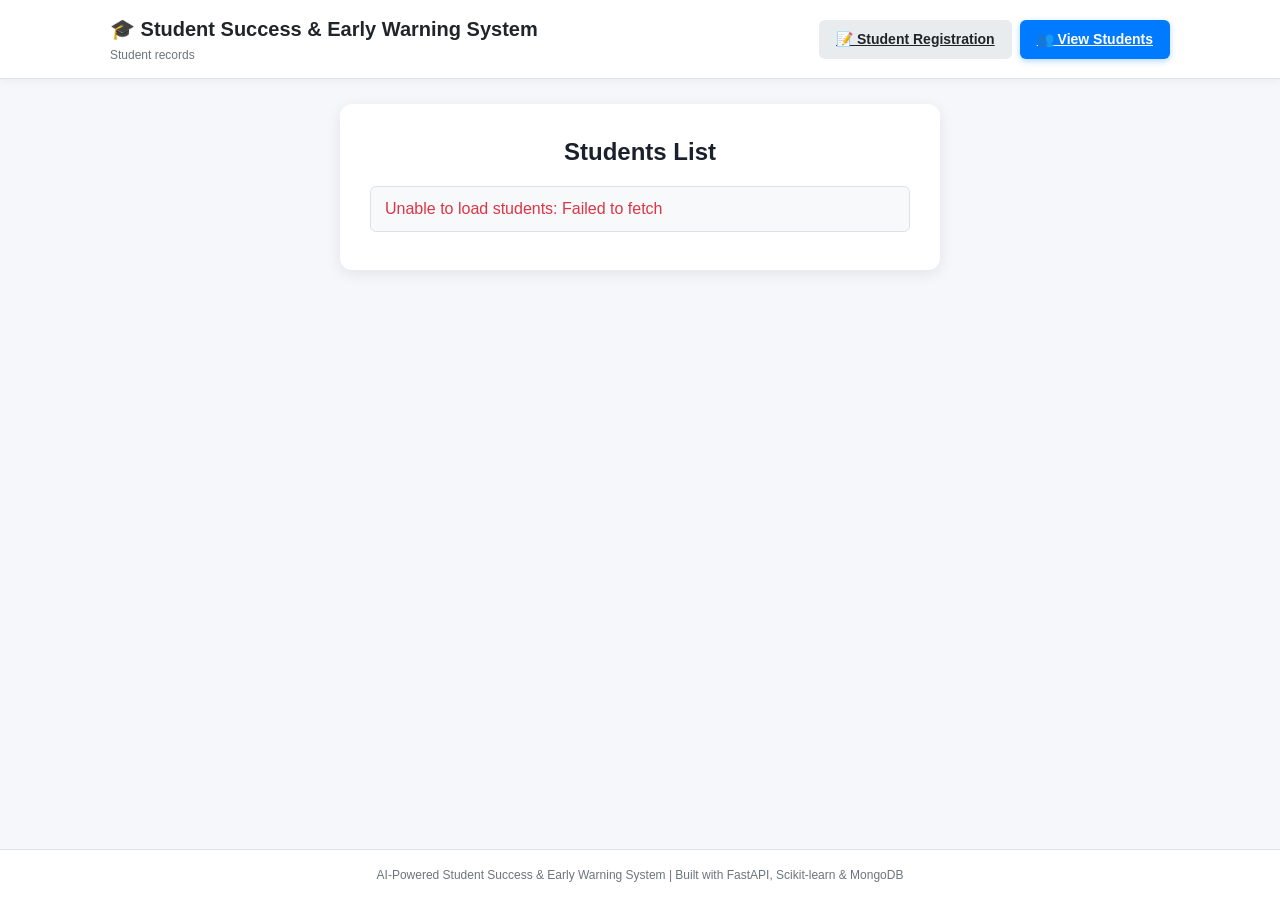
==== frontend/students.html @ 5fdc7981 "Refactor frontend assets and separate student list" ====
<!DOCTYPE html>
<html lang="en">
<head>
    <meta charset="UTF-8">
    <meta name="viewport" content="width=device-width, initial-scale=1.0">
    <title>Students | Student Success & Early Warning System</title>
    <link rel="stylesheet" href="css/app.css">
</head>
<body>
    <header class="app-header">
        <div class="header-inner">
            <div>
                <h1 class="brand-title">🎓 Student Success & Early Warning System</h1>
                <p class="brand-subtitle">Student records</p>
            </div>
            <nav class="nav-tabs" aria-label="Student navigation">
                <a class="tab-btn" href="index.html">📝 Student Registration</a>
                <a class="tab-btn active" href="students.html" aria-current="page">👥 View Students</a>
            </nav>
        </div>
    </header>

    <main class="main-wrapper">
        <section class="container" aria-labelledby="students-heading">
            <h2 id="students-heading">Students List</h2>
            <ul id="studentList" aria-live="polite"></ul>
        </section>
    </main>

    <footer class="app-footer">
        <p>AI-Powered Student Success & Early Warning System | Built with FastAPI, Scikit-learn & MongoDB</p>
    </footer>

    <script src="js/api.js" defer></script>
    <script src="js/students.js" defer></script>
</body>
</html>
---- frontend/css/app.css ----
:root {
            --primary: #007bff;
            --primary-hover: #0056b3;
            --success: #28a745;
            --success-hover: #218838;
            --warning: #ffc107;
            --warning-hover: #e0a800;
            --danger: #dc3545;
            --danger-hover: #c82333;
            --info: #17a2b8;
            --info-hover: #138496;
            --bg: #f5f7fa;
            --card-bg: #ffffff;
            --text-main: #212529;
            --text-muted: #6c757d;
            --border: #dee2e6;
            --radius: 10px;
            --shadow: 0 4px 15px rgba(0, 0, 0, 0.08);
        }

        * {
            box-sizing: border-box;
            margin: 0;
            padding: 0;
        }

        body {
            font-family: Arial, Helvetica, sans-serif;
            background: var(--bg);
            color: var(--text-main);
            min-height: 100vh;
            display: flex;
            flex-direction: column;
            line-height: 1.5;
        }

        /* Header & Navigation */
        .app-header {
            background: var(--card-bg);
            border-bottom: 1px solid var(--border);
            box-shadow: 0 2px 8px rgba(0,0,0,0.05);
            position: sticky;
            top: 0;
            z-index: 100;
        }

        .header-inner {
            max-width: 1100px;
            margin: 0 auto;
            padding: 14px 20px;
            display: flex;
            flex-wrap: wrap;
            justify-content: space-between;
            align-items: center;
            gap: 12px;
        }

        .brand-title {
            font-size: 20px;
            font-weight: bold;
            color: var(--text-main);
            display: flex;
            align-items: center;
            gap: 8px;
        }

        .brand-subtitle {
            font-size: 12px;
            color: var(--text-muted);
            margin-top: 2px;
        }

        .nav-tabs {
            display: flex;
            gap: 8px;
            flex-wrap: wrap;
        }

        .tab-btn {
            background: #e9ecef;
            color: var(--text-main);
            border: 1px solid transparent;
            padding: 8px 16px;
            border-radius: 6px;
            font-size: 14px;
            font-weight: 600;
            cursor: pointer;
            transition: all 0.2s ease;
            display: flex;
            align-items: center;
            gap: 6px;
        }

        .tab-btn:hover {
            background: #dde2e6;
        }

        .tab-btn.active {
            background: var(--primary);
            color: white;
            box-shadow: 0 2px 6px rgba(0, 123, 255, 0.3);
        }

        .tab-btn:focus-visible {
            outline: 2px solid var(--primary);
            outline-offset: 2px;
        }

        /* Main Container */
        .main-wrapper {
            flex: 1;
            max-width: 1100px;
            width: 100%;
            margin: 25px auto;
            padding: 0 20px;
        }

        .tab-content {
            display: none;
        }

        .tab-content.active {
            display: block;
        }

        /* Existing Student CRUD Layout preservation */
        .container {
            max-width: 600px;
            margin: 0 auto;
            background: var(--card-bg);
            padding: 30px;
            border-radius: 12px;
            box-shadow: var(--shadow);
        }

        h2 {
            text-align: center;
            margin-bottom: 16px;
            color: #1a202c;
        }

        .form-label {
            display: block;
            font-size: 14px;
            font-weight: 600;
            margin-top: 10px;
            margin-bottom: 4px;
            color: #333;
        }

        input, select {
            width: 100%;
            padding: 9px 12px;
            margin: 4px 0 10px;
            border: 1px solid var(--border);
            border-radius: 6px;
            font-size: 14px;
            background: #fff;
            color: var(--text-main);
        }

        input:focus, select:focus {
            outline: 2px solid var(--primary);
            outline-offset: 1px;
            border-color: var(--primary);
        }

        button {
            padding: 8px 14px;
            margin: 2px;
            border: none;
            border-radius: 5px;
            cursor: pointer;
            font-size: 14px;
            font-weight: 500;
            transition: opacity 0.15s, background-color 0.15s;
        }

        button:hover {
            opacity: 0.92;
        }

        button:focus-visible {
            outline: 2px solid var(--primary);
            outline-offset: 2px;
        }

        button:disabled {
            opacity: 0.6;
            cursor: not-allowed;
        }

        #submitBtn {
            width: 100%;
            font-size: 16px;
            padding: 10px;
            margin-top: 10px;
            font-weight: 600;
        }

        .addBtn { background: var(--primary); color: white; }     /* Blue */
        .updateBtn { background: var(--success); color: white; }  /* Green */
        .editBtn { background: var(--warning); color: #212529; }  /* Yellow */
        .deleteBtn { background: var(--danger); color: white; }   /* Red */
        .viewBtn { background: var(--info); color: white; }       /* Cyan */

        ul {
            padding: 0;
            margin-top: 10px;
        }

        li {
            list-style: none;
            margin: 8px 0;
            padding: 10px 14px;
            background: #f8f9fa;
            border: 1px solid var(--border);
            border-radius: 6px;
            display: flex;
            justify-content: space-between;
            align-items: center;
            gap: 10px;
            flex-wrap: wrap;
        }

        /* Limitation Warning Banner */
        .disclaimer-banner {
            background: #fff3cd;
            border: 1px solid #ffeeba;
            border-left: 5px solid var(--warning);
            color: #856404;
            padding: 14px 18px;
            border-radius: 8px;
            margin-bottom: 24px;
            font-size: 13.5px;
            line-height: 1.5;
            display: flex;
            gap: 12px;
            align-items: flex-start;
        }

        .disclaimer-banner strong {
            color: #664d03;
        }

        .banner-icon {
            font-size: 20px;
            flex-shrink: 0;
        }

        /* Card System for AI Dashboard & Predictor */
        .card {
            background: var(--card-bg);
            border-radius: var(--radius);
            box-shadow: var(--shadow);
            padding: 24px;
            margin-bottom: 24px;
            border: 1px solid var(--border);
        }

        .card-title {
            font-size: 18px;
            font-weight: bold;
            margin-bottom: 16px;
            display: flex;
            align-items: center;
            gap: 8px;
            color: #1a202c;
            border-bottom: 1px solid #edf2f7;
            padding-bottom: 10px;
        }

        /* Grid Layouts */
        .metrics-grid {
            display: grid;
            grid-template-columns: repeat(auto-fit, minmax(180px, 1fr));
            gap: 16px;
            margin-bottom: 20px;
        }

        .metric-box {
            background: #f8fafc;
            border: 1px solid #e2e8f0;
            border-radius: 8px;
            padding: 16px;
            text-align: center;
            transition: transform 0.15s ease;
        }

        .metric-box:hover {
            transform: translateY(-2px);
            border-color: #cbd5e1;
        }

        .metric-value {
            font-size: 26px;
            font-weight: bold;
            color: var(--primary);
            margin: 4px 0;
        }

        .metric-label {
            font-size: 12px;
            font-weight: 600;
            color: var(--text-muted);
            text-transform: uppercase;
            letter-spacing: 0.5px;
        }

        .metric-subtitle {
            font-size: 11px;
            color: #64748b;
        }

        /* Health Status Badge */
        .status-badge {
            display: inline-flex;
            align-items: center;
            gap: 6px;
            padding: 4px 12px;
            border-radius: 20px;
            font-size: 13px;
            font-weight: 600;
        }

        .status-badge.healthy {
            background: #d4edda;
            color: #155724;
            border: 1px solid #c3e6cb;
        }

        .status-badge.unavailable {
            background: #f8d7da;
            color: #721c24;
            border: 1px solid #f5c6cb;
        }

        .status-dot {
            width: 8px;
            height: 8px;
            border-radius: 50%;
            background: currentColor;
        }

        /* Confusion Matrix Table */
        .matrix-table {
            width: 100%;
            max-width: 500px;
            margin: 15px auto;
            border-collapse: collapse;
            text-align: center;
            font-size: 13px;
        }

        .matrix-table th, .matrix-table td {
            border: 1px solid var(--border);
            padding: 10px;
        }

        .matrix-table th {
            background: #f1f5f9;
            font-weight: 600;
        }

        .cell-tn { background: #e8f5e9; font-weight: bold; color: #2e7d32; }
        .cell-tp { background: #e8f5e9; font-weight: bold; color: #2e7d32; }
        .cell-fp { background: #fff3e0; color: #e65100; }
        .cell-fn { background: #ffebee; font-weight: bold; color: #c62828; }

        /* Comparison Table */
        .comparison-table {
            width: 100%;
            border-collapse: collapse;
            font-size: 13.5px;
            margin-top: 10px;
        }

        .comparison-table th, .comparison-table td {
            border: 1px solid var(--border);
            padding: 10px 14px;
            text-align: left;
        }

        .comparison-table th {
            background: #f8fafc;
            font-weight: 600;
        }

        .comparison-table tr:nth-child(even) {
            background: #fbfcfd;
        }

        /* Form Sections for 31-Feature Benchmark Form */
        .form-grid-4 {
            display: grid;
            grid-template-columns: repeat(auto-fit, minmax(220px, 1fr));
            gap: 14px;
            margin-bottom: 12px;
        }

        .form-group {
            display: flex;
            flex-direction: column;
        }

        .form-group label {
            font-size: 12.5px;
            font-weight: 600;
            color: #374151;
            margin-bottom: 4px;
        }

        .form-group .help-hint {
            font-size: 11px;
            color: var(--text-muted);
            margin-top: -6px;
            margin-bottom: 6px;
        }

        .form-section-header {
            font-size: 15px;
            font-weight: bold;
            color: #1e293b;
            margin: 20px 0 10px;
            padding-bottom: 6px;
            border-bottom: 2px solid #e2e8f0;
            display: flex;
            align-items: center;
            gap: 6px;
        }

        .preset-bar {
            display: flex;
            flex-wrap: wrap;
            gap: 8px;
            margin-bottom: 20px;
            align-items: center;
        }

        .preset-title {
            font-size: 13px;
            font-weight: 600;
            color: #475569;
            margin-right: 4px;
        }

        .btn-preset {
            background: #f1f5f9;
            border: 1px solid #cbd5e1;
            color: #334155;
            padding: 6px 12px;
            border-radius: 6px;
            font-size: 12px;
            font-weight: 600;
            cursor: pointer;
        }

        .btn-preset:hover {
            background: #e2e8f0;
        }

        /* Prediction Result Box */
        .result-box {
            border-radius: 10px;
            padding: 24px;
            margin-top: 24px;
            display: none;
            border: 2px solid;
            animation: fadeIn 0.3s ease-in-out;
        }

        .result-box.at-risk {
            background: #fff5f5;
            border-color: #feb2b2;
            color: #742a2a;
        }

        .result-box.normal {
            background: #f0fff4;
            border-color: #9ae6b4;
            color: #22543d;
        }

        .result-header {
            display: flex;
            justify-content: space-between;
            align-items: center;
            flex-wrap: wrap;
            gap: 10px;
            margin-bottom: 16px;
        }

        .risk-pill {
            font-size: 18px;
            font-weight: bold;
            padding: 6px 16px;
            border-radius: 30px;
            display: inline-flex;
            align-items: center;
            gap: 8px;
        }

        .risk-pill.at-risk {
            background: var(--danger);
            color: white;
        }

        .risk-pill.normal {
            background: var(--success);
            color: white;
        }

        .progress-track {
            background: #e2e8f0;
            height: 12px;
            border-radius: 6px;
            overflow: hidden;
            margin: 10px 0;
        }

        .progress-bar {
            height: 100%;
            transition: width 0.5s ease;
        }

        .progress-bar.high-risk { background: var(--danger); }
        .progress-bar.medium-risk { background: var(--warning); }
        .progress-bar.low-risk { background: var(--success); }

        .spinner {
            display: inline-block;
            width: 16px;
            height: 16px;
            border: 2px solid rgba(255,255,255,0.3);
            border-radius: 50%;
            border-top-color: white;
            animation: spin 0.8s ease-in-out infinite;
            vertical-align: middle;
            margin-right: 6px;
        }

        @keyframes spin {
            to { transform: rotate(360deg); }
        }

        @keyframes fadeIn {
            from { opacity: 0; transform: translateY(6px); }
            to { opacity: 1; transform: translateY(0); }
        }

        .error-banner {
            background: #f8d7da;
            color: #721c24;
            border: 1px solid #f5c6cb;
            padding: 12px 16px;
            border-radius: 6px;
            margin: 14px 0;
            font-size: 13.5px;
            display: none;
        }

        /* Phase 8 College Dataset Analysis Styles */
        .status-badge.blocked {
            background: #f8d7da;
            color: #721c24;
            border: 1px solid #f5c6cb;
        }

        .status-badge.ready {
            background: #d4edda;
            color: #155724;
            border: 1px solid #c3e6cb;
        }

        .status-badge.warning {
            background: #fff3cd;
            color: #856404;
            border: 1px solid #ffeeba;
        }

        .badge-pill {
            display: inline-block;
            padding: 3px 8px;
            border-radius: 12px;
            font-size: 11px;
            font-weight: bold;
            text-transform: uppercase;
            letter-spacing: 0.5px;
        }

        .badge-pill.pass { background: #d4edda; color: #155724; }
        .badge-pill.fail { background: #f8d7da; color: #721c24; }
        .badge-pill.info { background: #e2e8f0; color: #334155; }
        .badge-pill.warn { background: #fff3cd; color: #856404; }

        .file-drop-area {
            border: 2px dashed #cbd5e1;
            border-radius: 8px;
            padding: 24px;
            text-align: center;
            background: #f8fafc;
            transition: all 0.2s ease;
            margin-bottom: 16px;
        }

        .file-drop-area:hover {
            border-color: var(--primary);
            background: #f0f7ff;
        }

        .alert-card {
            border-radius: 8px;
            padding: 14px 18px;
            margin-bottom: 16px;
            font-size: 13.5px;
            border-left: 5px solid;
        }

        .alert-card.blocker {
            background: #fff5f5;
            border-color: var(--danger);
            color: #742a2a;
        }

        .alert-card.warning {
            background: #fffbeb;
            border-color: var(--warning);
            color: #92400e;
        }

        .alert-card.success {
            background: #f0fff4;
            border-color: var(--success);
            color: #22543d;
        }

        .data-table-wrapper {
            overflow-x: auto;
            margin: 12px 0 20px;
            border-radius: 6px;
            border: 1px solid var(--border);
        }

        .data-table {
            width: 100%;
            border-collapse: collapse;
            font-size: 13px;
            text-align: left;
        }

        .data-table th, .data-table td {
            padding: 8px 12px;
            border-bottom: 1px solid var(--border);
        }

        .data-table th {
            background: #f8fafc;
            font-weight: 600;
            color: #475569;
        }

        .data-table tr:hover {
            background: #f8fafc;
        }

        /* Footer */
        .app-footer {
            margin-top: auto;
            background: #fff;
            border-top: 1px solid var(--border);
            padding: 16px 20px;
            text-align: center;
            font-size: 12px;
            color: var(--text-muted);
        }

        .student-list-toggle {
            justify-content: center;
        }

        .student-list-error {
            color: var(--danger);
        }

        .dashboard-retry {
            margin-top: 8px;
            padding: 4px 10px;
            font-size: 12px;
            background: var(--danger);
            color: #fff;
        }

        .readiness-detail {
            font-size: 12.5px;
            color: #334155;
        }

        .analysis-empty-note {
            font-size: 12px;
            color: var(--text-muted);
        }

        .table-empty-state {
            text-align: center;
            color: var(--text-muted);
        }

        @media (max-width: 768px) {
            .header-inner {
                flex-direction: column;
                align-items: stretch;
            }
            .nav-tabs {
                width: 100%;
            }
            .tab-btn {
                flex: 1;
                justify-content: center;
                padding: 10px 8px;
                font-size: 12.5px;
            }
            .form-grid-4 {
                grid-template-columns: 1fr;
            }
        }

        /* Extracted presentation rules */
        .inline-style-1 {
            margin-left: auto; padding: 4px 10px; font-size: 12px; background: #e2e8f0; color: #1e293b;
        }

        .inline-style-2 {
            text-align: center; padding: 20px; color: var(--text-muted);
        }

        .inline-style-3 {
            border-top-color: var(--primary); width: 24px; height: 24px;
        }

        .inline-style-4 {
            margin-top: 8px;
        }

        .inline-style-5 {
            display: none;
        }

        .inline-style-6 {
            display: flex; flex-wrap: wrap; justify-content: space-between; align-items: center; margin-bottom: 20px; gap: 12px; padding-bottom: 12px; border-bottom: 1px solid #edf2f7;
        }

        .inline-style-7 {
            margin-left: 10px; font-size: 13px; color: var(--text-muted);
        }

        .inline-style-8 {
            font-size: 13px; color: var(--text-muted);
        }

        .inline-style-9 {
            border-color: #bbf7d0;
        }

        .inline-style-10 {
            color: var(--success);
        }

        .inline-style-11 {
            display: grid; grid-template-columns: repeat(auto-fit, minmax(320px, 1fr)); gap: 20px; margin-top: 20px;
        }

        .inline-style-12 {
            font-size: 15px; margin-bottom: 10px; color: #334155;
        }

        .inline-style-13 {
            font-size: 11.5px; color: var(--text-muted); text-align: center; margin-top: 6px;
        }

        .inline-style-14 {
            font-weight: bold; color: var(--success);
        }

        .inline-style-15 {
            margin-top: 24px; padding-top: 16px; border-top: 1px solid #edf2f7; font-size: 13px;
        }

        .inline-style-16 {
            margin-bottom: 6px;
        }

        .inline-style-17 {
            color: var(--primary);
        }

        .inline-style-18 {
            border-color: #fca5a5; color: #991b1b; background: #fef2f2;
        }

        .inline-style-19 {
            border-color: #86efac; color: #166534; background: #f0fdf4;
        }

        .inline-style-20 {
            border-color: #fde047; color: #854d0e; background: #fefce8;
        }

        .inline-style-21 {
            margin-left: auto;
        }

        .inline-style-22 {
            width: 100%; font-size: 16px; padding: 12px; margin-top: 18px; font-weight: 600;
        }

        .inline-style-23 {
            font-size: 13px; text-transform: uppercase; font-weight: bold; letter-spacing: 0.5px;
        }

        .inline-style-24 {
            margin-top: 4px;
        }

        .inline-style-25 {
            text-align: right;
        }

        .inline-style-26 {
            font-size: 12px; color: var(--text-muted);
        }

        .inline-style-27 {
            margin: 14px 0;
        }

        .inline-style-28 {
            display: flex; justify-content: space-between; font-size: 13.5px; font-weight: 600;
        }

        .inline-style-29 {
            width: 88.7%;
        }

        .inline-style-30 {
            display: flex; justify-content: space-between; font-size: 12px; color: var(--text-muted);
        }

        .inline-style-31 {
            background: rgba(255,255,255,0.7); border: 1px solid rgba(0,0,0,0.08); border-radius: 6px; padding: 12px; margin-top: 14px; font-size: 12px;
        }

        .inline-style-32 {
            font-size: 13px; color: var(--text-muted); margin-bottom: 16px;
        }

        .inline-style-33 {
            font-size: 32px; margin-bottom: 8px;
        }

        .inline-style-34 {
            font-size: 14px; font-weight: 600; margin-bottom: 4px;
        }

        .inline-style-35 {
            font-size: 12.5px; color: var(--text-muted); margin-bottom: 14px;
        }

        .inline-style-36 {
            background: #e2e8f0; color: #1e293b; display: inline-flex;
        }

        .inline-style-37 {
            display: flex; gap: 10px; justify-content: flex-end; align-items: center; flex-wrap: wrap;
        }

        .inline-style-38 {
            padding: 10px 22px; font-size: 14px; font-weight: 600; width: auto;
        }

        .inline-style-39 {
            display: none; text-align: center; padding: 28px; color: var(--text-muted);
        }

        .inline-style-40 {
            border-top-color: var(--primary); width: 28px; height: 28px;
        }

        .inline-style-41 {
            margin-top: 10px; font-weight: 600;
        }

        .inline-style-42 {
            margin-bottom: 14px; padding: 10px 14px; border-radius: 6px; font-size: 13px; display: flex; align-items: center; gap: 8px;
        }

        .inline-style-43 {
            display: flex; justify-content: space-between; align-items: flex-start; flex-wrap: wrap; gap: 12px; margin-bottom: 16px;
        }

        .inline-style-44 {
            font-size: 13px; color: var(--text-muted); text-transform: uppercase; letter-spacing: 0.5px;
        }

        .inline-style-45 {
            display: flex; align-items: center; gap: 10px; margin-top: 6px;
        }

        .inline-style-46 {
            font-size: 15px; padding: 6px 16px;
        }

        .inline-style-47 {
            text-align: right; font-size: 12.5px; color: var(--text-muted);
        }

        .inline-style-48 {
            color: var(--text-main);
        }

        .inline-style-49 {
            font-size: 12.5px; color: #334155; margin-bottom: 14px; line-height: 1.45; background: #f8fafc; border-left: 4px solid var(--primary); padding: 9px 14px; border-radius: 0 6px 6px 0;
        }

        .inline-style-50 {
            margin-top: 8px; margin-left: 18px; font-size: 13px; list-style-type: disc;
        }

        .inline-style-51 {
            margin-top: 6px; font-size: 13px;
        }

        .inline-style-52 {
            color: #c82333;
        }

        .inline-style-53 {
            width: 25%;
        }

        .inline-style-54 {
            width: 12%;
        }

        .inline-style-55 {
            display: grid; grid-template-columns: repeat(auto-fit, minmax(320px, 1fr)); gap: 20px; margin-bottom: 24px;
        }

        .inline-style-56 {
            margin-bottom: 0;
        }

        .inline-style-57 {
            margin-bottom: 12px;
        }

        .inline-style-58 {
            font-size: 13px; color: #334155;
        }

        .inline-style-59 {
            display: flex; flex-wrap: wrap; gap: 6px; margin-top: 6px;
        }

        .inline-style-60 {
            display: flex; justify-content: space-between; font-size: 13px; margin-bottom: 6px;
        }

        .inline-style-61 {
            color: var(--danger);
        }

        .inline-style-62 {
            margin: 8px 0 14px;
        }

        .inline-style-63 {
            width: 30%;
        }

        .inline-style-64 {
            margin-top: 10px; font-size: 12px; color: var(--text-muted);
        }

        .inline-style-65 {
            font-size: 13.5px; color: #1e293b;
        }

        .inline-style-66 {
            background: rgba(0,0,0,0.03); border-radius: 6px; padding: 12px; margin-top: 16px; font-size: 12px; color: var(--text-muted);
        }

        .inline-style-67 {
            margin-bottom: 4px;
        }
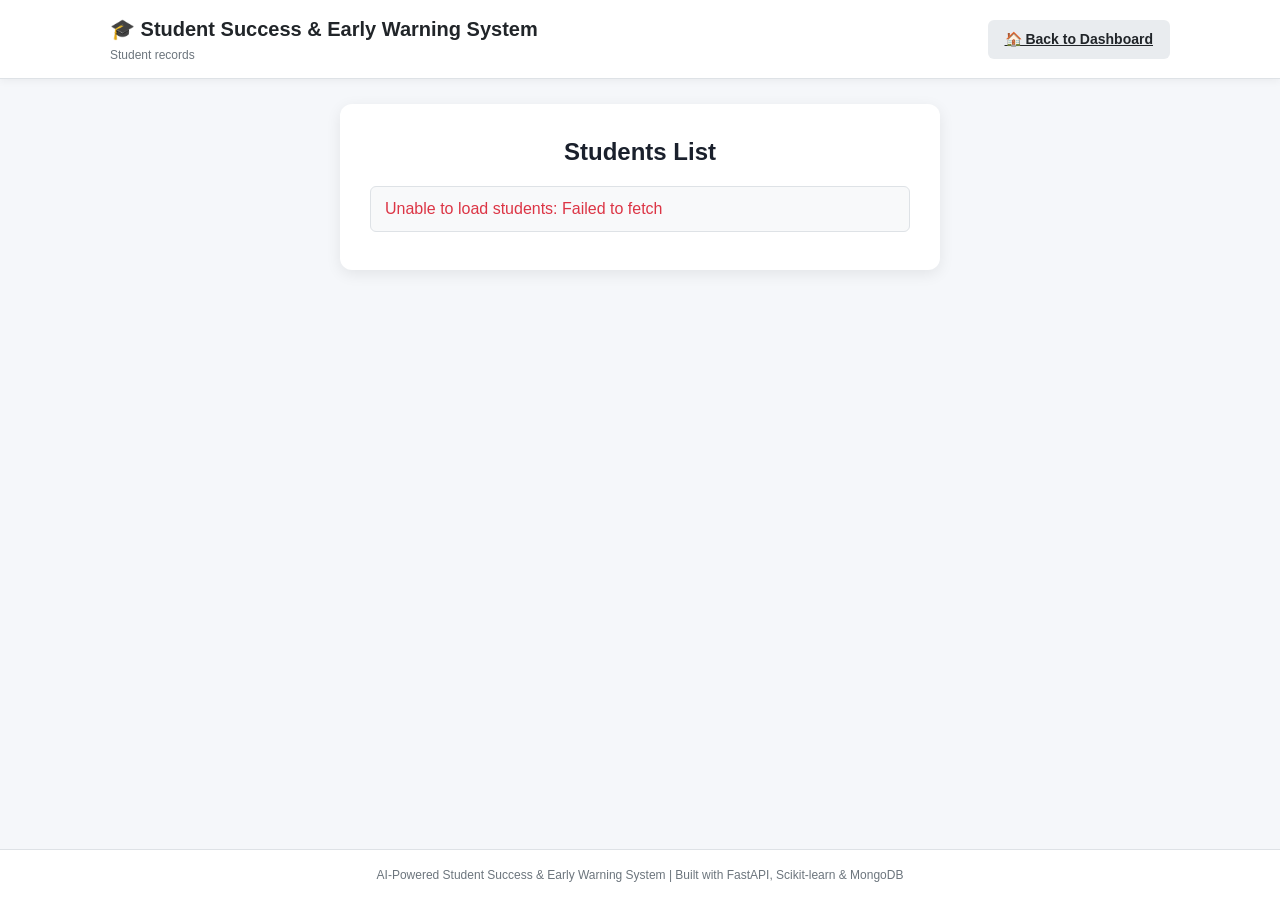
==== commit 14951397: "Add dedicated student details page and navigation" ====
--- a/frontend/students.html
+++ b/frontend/students.html
@@ -14,8 +14,7 @@
                 <p class="brand-subtitle">Student records</p>
             </div>
             <nav class="nav-tabs" aria-label="Student navigation">
-                <a class="tab-btn" href="index.html">📝 Student Registration</a>
-                <a class="tab-btn active" href="students.html" aria-current="page">👥 View Students</a>
+                <a class="tab-btn" href="index.html">🏠 Back to Dashboard</a>
             </nav>
         </div>
     </header>
@@ -32,6 +31,6 @@
     </footer>
 
     <script src="js/api.js" defer></script>
-    <script src="js/students.js" defer></script>
+    <script src="js/students.js?v=3" defer></script>
 </body>
 </html>
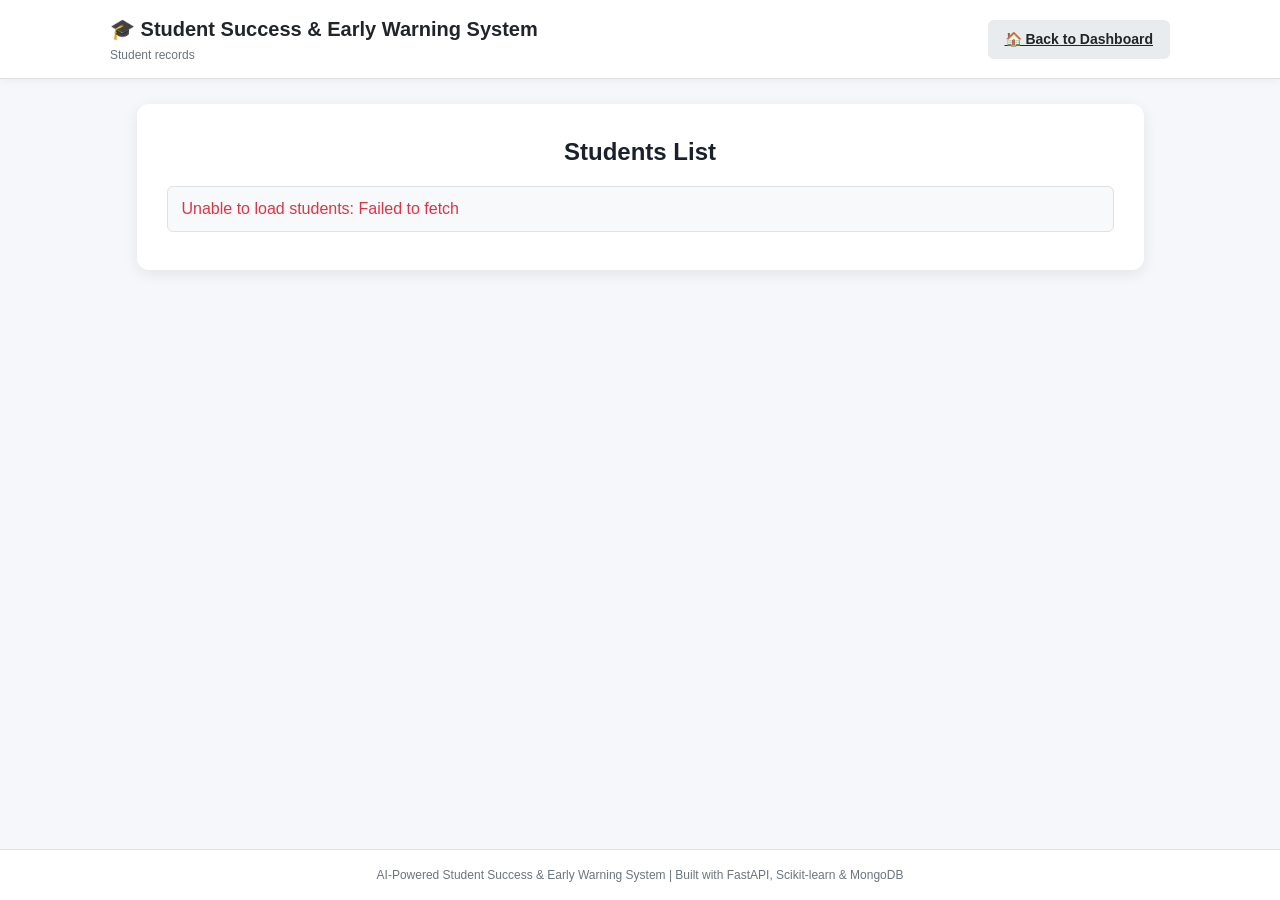
==== commit 14191887: "Improve student list row layout Co-authored-by: Copilot <223556219+Copilot@users.noreply.github.com>" ====
--- a/frontend/students.html
+++ b/frontend/students.html
@@ -4,7 +4,7 @@
     <meta charset="UTF-8">
     <meta name="viewport" content="width=device-width, initial-scale=1.0">
     <title>Students | Student Success & Early Warning System</title>
-    <link rel="stylesheet" href="css/app.css">
+    <link rel="stylesheet" href="css/app.css?v=2">
 </head>
 <body>
     <header class="app-header">
@@ -31,6 +31,6 @@
     </footer>
 
     <script src="js/api.js" defer></script>
-    <script src="js/students.js?v=3" defer></script>
+    <script src="js/students.js?v=4" defer></script>
 </body>
 </html>
--- a/frontend/css/app.css
+++ b/frontend/css/app.css
@@ -224,6 +224,34 @@
             flex-wrap: wrap;
         }
 
+        .main-wrapper > section.container[aria-labelledby="students-heading"] {
+            width: min(1100px, 95%);
+            max-width: none;
+        }
+
+        #studentList > li:not(.student-list-toggle):not(.student-list-error) {
+            flex-wrap: nowrap;
+        }
+
+        #studentList > li:not(.student-list-toggle):not(.student-list-error) > span {
+            flex: 1 1 auto;
+            min-width: 0;
+            overflow-wrap: anywhere;
+        }
+
+        #studentList > li:not(.student-list-toggle):not(.student-list-error) > div {
+            display: flex;
+            flex: 0 0 auto;
+            flex-wrap: nowrap;
+            align-items: center;
+            gap: 4px;
+        }
+
+        #studentList > li:not(.student-list-toggle):not(.student-list-error) > div > button {
+            flex-shrink: 0;
+            white-space: nowrap;
+        }
+
         /* Limitation Warning Banner */
         .disclaimer-banner {
             background: #fff3cd;
@@ -313,6 +341,161 @@
             color: #64748b;
         }
 
+        .student-risk-section {
+            margin-top: 18px;
+        }
+
+        .student-risk-methodology {
+            margin: -4px 0 16px;
+            color: #475569;
+            font-size: 13px;
+            line-height: 1.5;
+        }
+
+        .student-risk-empty {
+            border: 1px dashed #cbd5e1;
+            border-radius: 8px;
+            padding: 18px;
+            text-align: center;
+            color: #475569;
+            background: #f8fafc;
+        }
+
+        .risk-summary-grid {
+            display: grid;
+            grid-template-columns: repeat(auto-fit, minmax(160px, 1fr));
+            gap: 12px;
+            margin-bottom: 18px;
+        }
+
+        .risk-summary-card {
+            display: flex;
+            flex-direction: column;
+            gap: 4px;
+            border: 1px solid transparent;
+            border-radius: 8px;
+            padding: 14px;
+        }
+
+        .risk-summary-card span {
+            font-size: 12px;
+            font-weight: 700;
+        }
+
+        .risk-summary-card strong {
+            font-size: 25px;
+            line-height: 1.2;
+        }
+
+        .risk-summary-card small {
+            font-size: 12px;
+        }
+
+        .risk-summary-at-risk {
+            background: #fff1f2;
+            border-color: #fecdd3;
+            color: #9f1239;
+        }
+
+        .risk-summary-moderate {
+            background: #fffbeb;
+            border-color: #fde68a;
+            color: #92400e;
+        }
+
+        .risk-summary-good {
+            background: #ecfdf5;
+            border-color: #a7f3d0;
+            color: #065f46;
+        }
+
+        .risk-summary-total {
+            background: #eff6ff;
+            border-color: #bfdbfe;
+            color: #1e40af;
+        }
+
+        .student-risk-filters {
+            display: grid;
+            grid-template-columns: repeat(auto-fit, minmax(180px, 1fr));
+            gap: 12px;
+            margin-bottom: 14px;
+        }
+
+        .student-risk-filters label {
+            display: flex;
+            flex-direction: column;
+            gap: 5px;
+            color: #374151;
+            font-size: 12px;
+            font-weight: 600;
+        }
+
+        .student-risk-filters select,
+        .student-risk-filters input {
+            width: 100%;
+            min-width: 0;
+            padding: 9px 10px;
+            border: 1px solid #cbd5e1;
+            border-radius: 6px;
+            background: #fff;
+            color: #1f2937;
+            font: inherit;
+        }
+
+        .student-risk-export {
+            display: flex;
+            flex-wrap: wrap;
+            align-items: center;
+            gap: 10px;
+            margin-bottom: 14px;
+        }
+
+        .student-risk-progress {
+            margin-top: 24px;
+        }
+
+        .student-risk-progress h3 {
+            margin-bottom: 8px;
+        }
+
+        .student-risk-progress > p {
+            color: var(--text-muted);
+            line-height: 1.5;
+        }
+
+        .student-risk-table-wrapper {
+            overflow-x: auto;
+        }
+
+        .student-risk-table {
+            min-width: 900px;
+        }
+
+        .risk-category-badge {
+            display: inline-block;
+            border-radius: 999px;
+            padding: 4px 9px;
+            font-size: 12px;
+            font-weight: 700;
+            white-space: nowrap;
+        }
+
+        .risk-category-at-risk {
+            background: #ffe4e6;
+            color: #9f1239;
+        }
+
+        .risk-category-moderate {
+            background: #fef3c7;
+            color: #92400e;
+        }
+
+        .risk-category-good {
+            background: #d1fae5;
+            color: #065f46;
+        }
+
         /* Health Status Badge */
         .status-badge {
             display: inline-flex;
@@ -399,6 +582,14 @@
             margin-bottom: 12px;
         }
 
+        .form-grid-4.demographics-grid {
+            grid-template-columns: repeat(4, minmax(0, 1fr));
+        }
+
+        .benchmark-subject-field {
+            grid-column: 1 / -1;
+        }
+
         .form-group {
             display: flex;
             flex-direction: column;
@@ -480,6 +671,15 @@
             background: #f0fff4;
             border-color: #9ae6b4;
             color: #22543d;
+        }
+
+        .benchmark-subject-context {
+            padding: 10px 12px;
+            margin-bottom: 16px;
+            border-left: 4px solid var(--info);
+            border-radius: 4px;
+            background: rgba(23, 162, 184, 0.08);
+            font-size: 13px;
         }
 
         .result-header {
@@ -681,6 +881,36 @@
 
         .student-list-error {
             color: var(--danger);
+        }
+
+        .student-details-grid {
+            display: grid;
+            grid-template-columns: repeat(auto-fit, minmax(180px, 1fr));
+            gap: 12px;
+            margin-top: 18px;
+        }
+
+        .student-detail-label,
+        .student-detail-value {
+            margin: 0;
+        }
+
+        .student-detail-label {
+            color: var(--text-muted);
+            font-size: 12px;
+            font-weight: 600;
+            text-transform: uppercase;
+            letter-spacing: 0.4px;
+        }
+
+        .student-detail-value {
+            overflow-wrap: anywhere;
+            font-weight: 500;
+        }
+
+        .student-details-error {
+            color: var(--danger);
+            margin-top: 12px;
         }
 
         .dashboard-retry {
@@ -723,6 +953,24 @@
             .form-grid-4 {
                 grid-template-columns: 1fr;
             }
+            .form-grid-4.demographics-grid {
+                grid-template-columns: 1fr;
+            }
+            #studentList > li:not(.student-list-toggle):not(.student-list-error) {
+                flex-wrap: wrap;
+            }
+            #studentList > li:not(.student-list-toggle):not(.student-list-error) > span {
+                flex-basis: 100%;
+            }
+            #studentList > li:not(.student-list-toggle):not(.student-list-error) > div {
+                margin-left: auto;
+            }
+        }
+
+        @media (min-width: 769px) and (max-width: 1024px) {
+            .form-grid-4.demographics-grid {
+                grid-template-columns: repeat(2, minmax(0, 1fr));
+            }
         }
 
         /* Extracted presentation rules */
